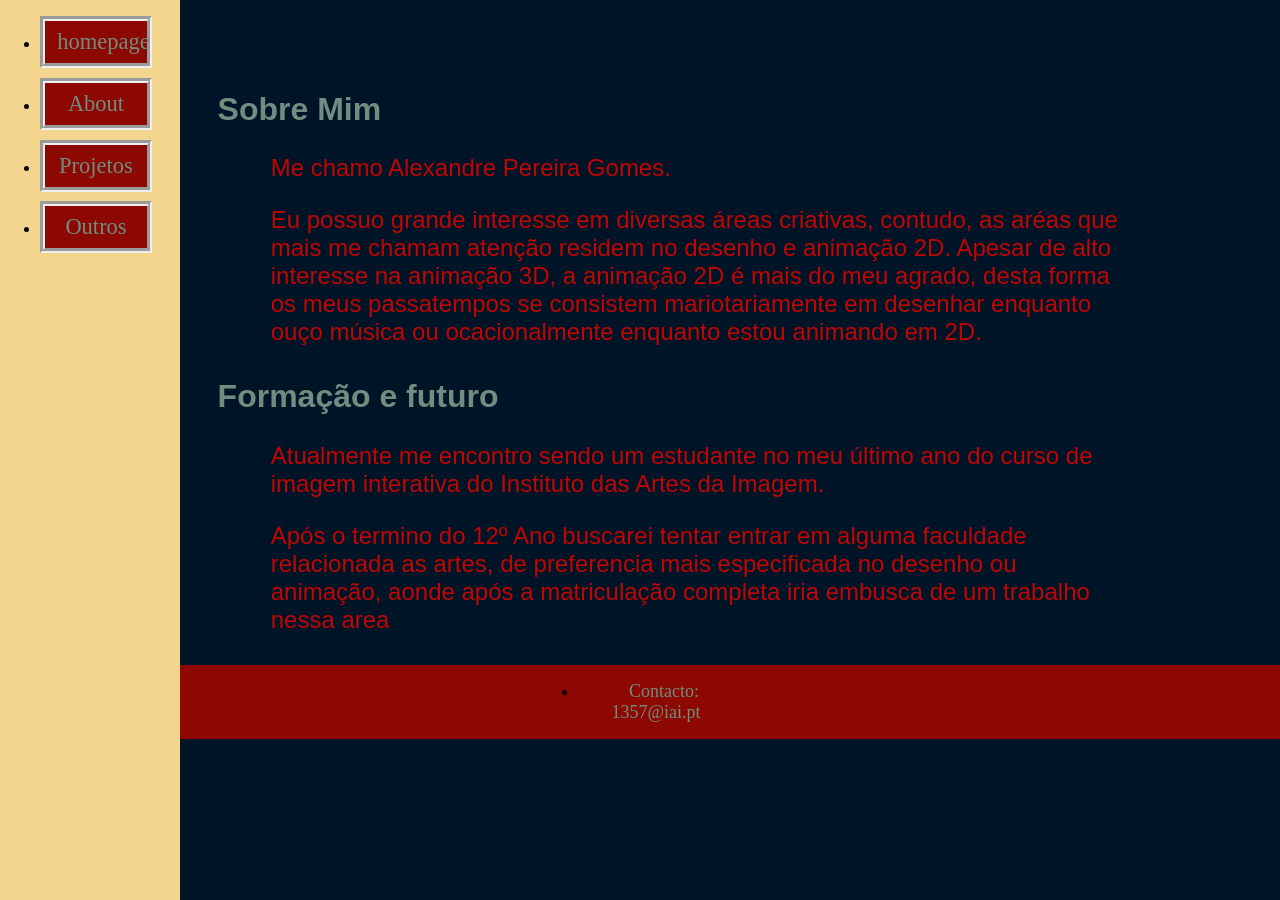
==== about.html @ d9b7f682 "Add files via upload" ====
<!DOCTYPE html>
<html lang="en">

<head>
    <meta charset="UTF-8">
    <meta name="viewport" content="width=device-width, initial-scale=1.0">
    <title>About</title>
    <link rel="stylesheet" href="./style.css">
    <link rel="stylesheet" href="./about.css">

</head>

<body>
    <header>
        <nav id="top">
            <ul>
                <li><a href="./index.html">homepage</a></li>
                <li id="about"><a href="./about.html">About</a></li>
                <li><a href="./projetos.html"> Projetos</a></li>
                <li><a href="./Outros.html"> Outros</a></li>
            </ul>
        </nav>

        <nav id="side-view">
            <ul>
                <li><a href="./index.html">homepage</a></li>
                <li><a href="./about.html">About</a></li>
                <li><a href="./projetos.html"> Projetos</a></li>
                <li><a href="./Outros.html"> Outros</a></li>
            </ul>
        </nav>
    </header>
    <main>


        <section>

            <div>
                <h1>Sobre Mim</h1>
            </div>

            <div class="descriçao">
                <p>
                    Me chamo Alexandre Pereira Gomes. </p>
                <p>
                    Eu possuo grande interesse em diversas áreas criativas, contudo, as aréas que mais me chamam atenção
                    residem no desenho e animação 2D. Apesar de alto interesse na animação 3D, a animação 2D é mais do
                    meu
                    agrado, desta forma os meus passatempos se consistem mariotariamente em desenhar enquanto ouço
                    música ou
                    ocacionalmente enquanto estou animando em 2D.
                </p>

            </div>

        </section>

        <section>

            <div>
                <h2>Formação e futuro</h2>
            </div>

            <div class="descriçao">
                <p> Atualmente me encontro sendo um estudante no meu último ano do curso de imagem interativa do
                    Instituto
                    das Artes da
                    Imagem.</p>
                <p>Após o termino do 12º Ano buscarei tentar entrar em alguma faculdade relacionada as artes, de
                    preferencia
                    mais especificada no desenho ou animação, aonde após a matriculação completa iria embusca de um
                    trabalho
                    nessa area</p>

            </div>
        </section>
    </main>

    <footer>
        <div>
            <ul>
                <li>
                    <a href="mailto:1357@iai.pt">Contacto: 1357@iai.pt</a>
                </li>
            </ul>

        </div>
    </footer>

</body>

</html>
---- style.css ----
/* cores: 
 Prussian Blue #001427
 Deep Teal #708D81
 Jasmine #F4D58D
 Brick Ember #BF0603
 Blood Red #8D0801*/

header {
    background-color: #F4D58D;


}


header li {
    border-width: 5px;

    border-style: groove;

    background-color: #8D0801;


    margin-top: 7%;

    margin-right: 20%;

    text-align: center;



}


body {
    background-color: #001427;
    margin: 0;

}

h1 {
    color: #708D81;
}

h2 {
    color: #708D81;
}

p {
    color: #BF0603;
}



h1,
h2 {
    font-family: 'Gill Sans', 'Gill Sans MT', Calibri, 'Trebuchet MS', sans-serif;
    font-size: xx-large;
}

p {

    font-family: 'Franklin Gothic Medium', 'Arial Narrow', Arial, sans-serif;
    font-size: x-large;
}

footer {
    background-color: #8D0801;
    display: flex;
    justify-content: center;
    text-align: center;

}


footer a {
    font-size: 2vh;


}

@media (orientation: portrait) {
    #top {
        display: none;

    }


    main {
        padding-top: 20vh;

    }
}

@media (orientation: landscape) {
    #side-view {
        display: none;

    }


}
---- about.css ----
/* cores: 
 Prussian Blue #001427
 Deep Teal #708D81
 Jasmine #F4D58D
 Brick Ember #BF0603
 Blood Red #8D0801*/






#side-view {
    position: fixed;
    width: 100%;
    background-color: #F4D58D;
}

#side-view li {
    display: inline;
    padding-right: 2rem;
}


#top {
    position: fixed;
    background-color: #F4D58D;
    width: 20vh;
    height: 100%;
}


#top li {
    padding: 0.5rem;
}


body {
    background-color: #001427;

    display: flex;
    flex-direction: column;
    margin: 0;
}

ol {
    padding-left: 0.5rem;
    padding-right: 0.5rem;
    margin: 0.5rem;
    list-style-type: none;
}

main {
    margin-left: 17%;
    margin-top: 5%;
}

ul a {
    color: #708D81;

    text-decoration: none;

    font-size: 2.5vh;



    padding-left: 5%;

    padding-right: 5%;


}


footer {

    text-align: center;



}


footer a {
    font-size: 2vh;


}



.descriçao {


    margin-right: 15%;
    margin-left: 5%;

    margin-bottom: 3%;
}



@media (orientation: portrait) {

    #top {
        display: none;
    }

    main {
        margin-left: 17%;
        margin-top: 0%;
    }

    header {
        display: block;
        padding: 0%;
        margin: 0px;
    }

    h1 {
        margin-top: 0vh;


    }

    p {
        text-align: center;
    }

}
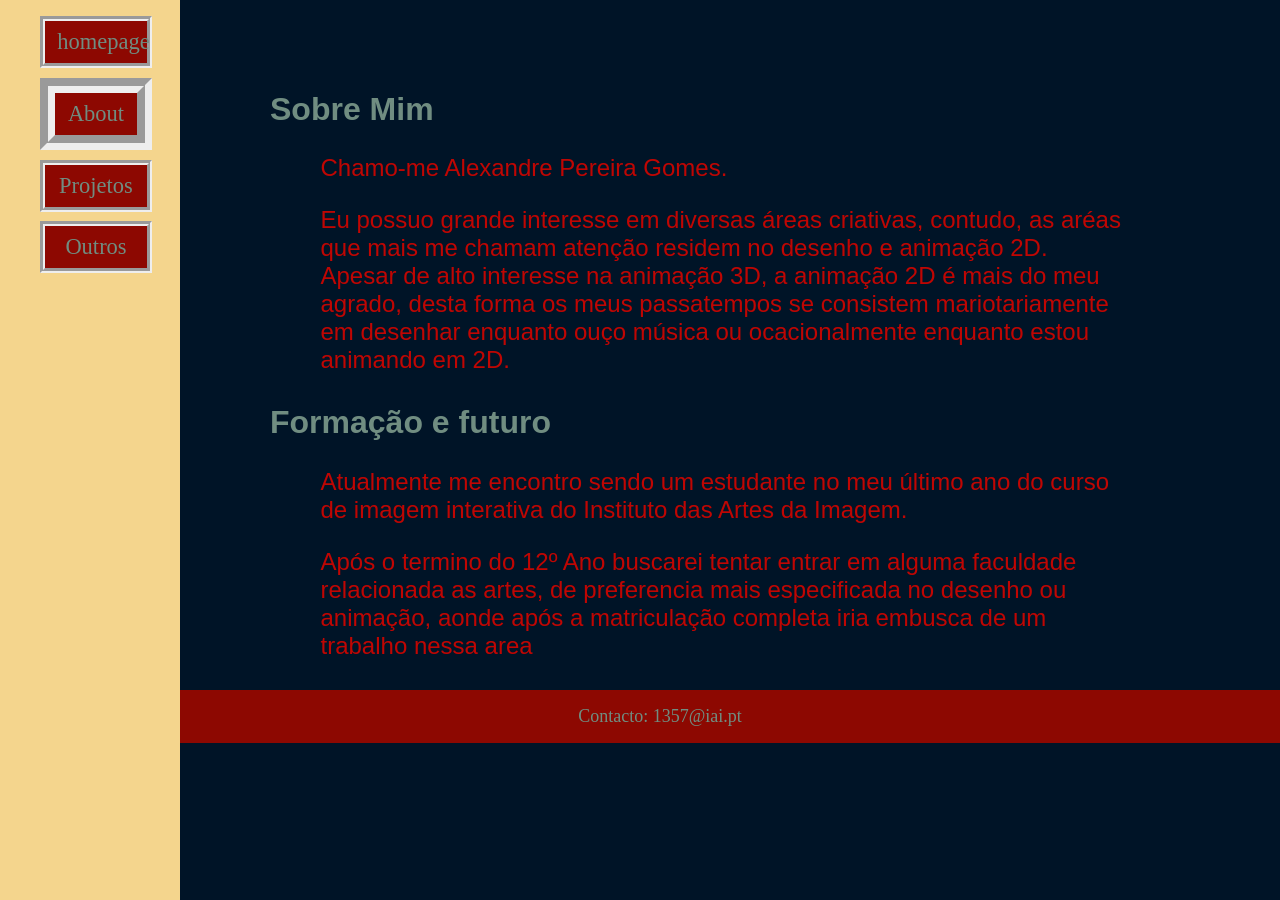
==== commit 3d14648e: "Add files via upload" ====
--- a/about.html
+++ b/about.html
@@ -24,7 +24,7 @@
         <nav id="side-view">
             <ul>
                 <li><a href="./index.html">homepage</a></li>
-                <li><a href="./about.html">About</a></li>
+                <li id="about"><a href="./about.html">About</a></li>
                 <li><a href="./projetos.html"> Projetos</a></li>
                 <li><a href="./Outros.html"> Outros</a></li>
             </ul>
@@ -41,7 +41,7 @@
 
             <div class="descriçao">
                 <p>
-                    Me chamo Alexandre Pereira Gomes. </p>
+                    Chamo-me Alexandre Pereira Gomes. </p>
                 <p>
                     Eu possuo grande interesse em diversas áreas criativas, contudo, as aréas que mais me chamam atenção
                     residem no desenho e animação 2D. Apesar de alto interesse na animação 3D, a animação 2D é mais do
--- a/style.css
+++ b/style.css
@@ -78,6 +78,11 @@
 
 }
 
+
+footer li {
+    list-style-type: none;
+}
+
 @media (orientation: portrait) {
     #top {
         display: none;
--- a/about.css
+++ b/about.css
@@ -17,8 +17,13 @@
 }
 
 #side-view li {
-    display: inline;
+    display: inline-block;
+
     padding-right: 2rem;
+    padding-left: 2rem;
+
+    width: 20vw;
+    margin-top: 0.2rem;
 }
 
 
@@ -27,12 +32,16 @@
     background-color: #F4D58D;
     width: 20vh;
     height: 100%;
+    margin-right: 10vh;
 }
 
 
 #top li {
     padding: 0.5rem;
+
+    display: block;
 }
+
 
 
 body {
@@ -41,6 +50,7 @@
     display: flex;
     flex-direction: column;
     margin: 0;
+
 }
 
 ol {
@@ -51,7 +61,7 @@
 }
 
 main {
-    margin-left: 17%;
+    margin-left: 30vh;
     margin-top: 5%;
 }
 
@@ -76,7 +86,7 @@
 
     text-align: center;
 
-
+    display: block;
 
 }
 
@@ -87,7 +97,9 @@
 
 }
 
-
+footer li {
+    list-style-type: none;
+}
 
 .descriçao {
 
@@ -99,6 +111,10 @@
 }
 
 
+#about {
+    border-width: 15px;
+}
+
 
 @media (orientation: portrait) {
 
@@ -108,7 +124,7 @@
 
     main {
         margin-left: 17%;
-        margin-top: 0%;
+        margin-top: 10vh;
     }
 
     header {
@@ -124,7 +140,7 @@
     }
 
     p {
-        text-align: center;
+        text-align: justify;
     }
 
 }
